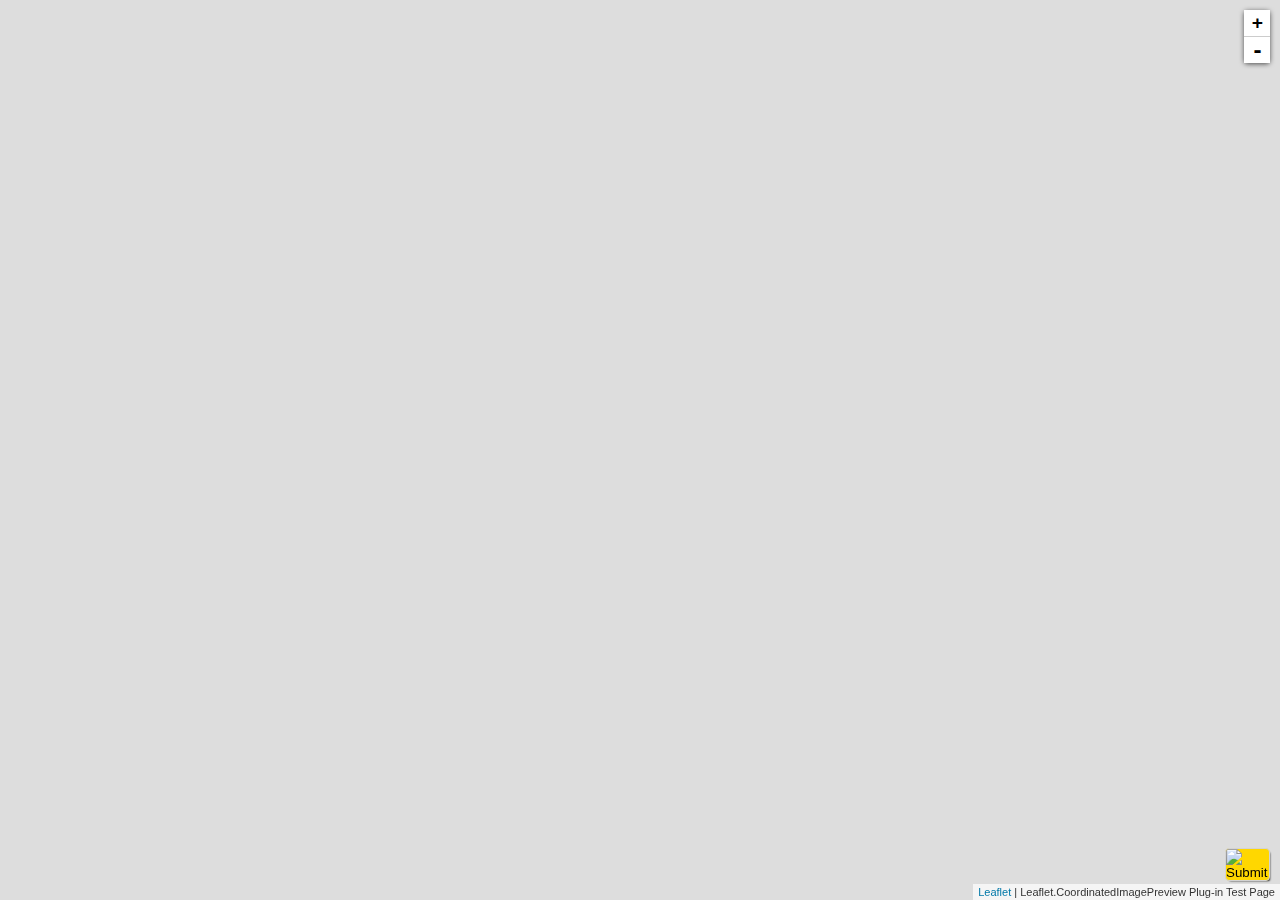
==== coordinatedimagepreviewdemo.html @ aac4f5f8 "Change file name" ====
<html>
    <head>
        <title>Leaflet.CoordinatedImagePreview Test Page</title>
        <meta charset="UTF-8">
        <meta name="viewport" content="width=device-width, initial-scale=1.0">

        <script src="./lib/JQuery/jquery-1.11.3.min.js"></script>

        <link rel="stylesheet" href="./lib/leaflet-0.7.3/leaflet.css" />
        <script src="./lib/leaflet-0.7.3/leaflet.js"></script>

        <link rel="stylesheet" href="./lib/lightbox2/dist/css/lightbox.min.css" />
        
        <script src="./lib/Leaflet.label/dist/leaflet.label.js"></script>
        <link rel="stylesheet" href="./lib/Leaflet.label/dist/leaflet.label.css" />
        
        <script src="./lib/Leaflet.bouncemarker/bouncemarker.js"></script>

        <link rel="stylesheet" href="./Leaflet-CoordinatedImagePreview/coordinatedimagepreview.min.css" />
        <script src="./Leaflet-CoordinatedImagePreview/coordinatedimagepreview.min.js"></script>
        <style>
            html, body { 
                width: 100%; 
                height: 100%; 
                margin: 0px;
            } 
            .map {
                height: 100%;
                width: 100%;
                position: relative; 
            }
        </style>

        <script>
            window.onload = function () {

                map = L.map('map', {
                    center: [39.91, 32.78],
                    zoom: 11,
                    zoomControl: false
                });
                map.addControl(L.control.zoom({position: 'topright'}));

                L.tileLayer('http://{s}.tile.openstreetmap.org/{z}/{x}/{y}.png', {
                    attribution: 'Leaflet.CoordinatedImagePreview Plug-in Test Page',
                    subdomains: ['a', 'b', 'c']
                }).addTo(map);

                var options = {
                    imageServiceAddress: "./examples/testdata.json"
                };
                $('#coordinatedImagePreviewControlContainer').CoordinatedImagePreviewControl(options);

            };
        </script>

    </head>
    <body>
        <div id="map" class="map"></div>

        <div id='coordinatedImagePreviewControlContainer' style="position: fixed;">
        </div>
        <script src="./lib/lightbox2/dist/js/lightbox.min.js"></script>

        <div>
        </div>
    </body>
</html>
---- lib/leaflet-0.7.3/leaflet.css ----
/* required styles */

.leaflet-map-pane,
.leaflet-tile,
.leaflet-marker-icon,
.leaflet-marker-shadow,
.leaflet-tile-pane,
.leaflet-tile-container,
.leaflet-overlay-pane,
.leaflet-shadow-pane,
.leaflet-marker-pane,
.leaflet-popup-pane,
.leaflet-overlay-pane svg,
.leaflet-zoom-box,
.leaflet-image-layer,
.leaflet-layer {
	position: absolute;
	left: 0;
	top: 0;
	}
.leaflet-container {
	overflow: hidden;
	-ms-touch-action: none;
	}
.leaflet-tile,
.leaflet-marker-icon,
.leaflet-marker-shadow {
	-webkit-user-select: none;
	   -moz-user-select: none;
	        user-select: none;
	-webkit-user-drag: none;
	}
.leaflet-marker-icon,
.leaflet-marker-shadow {
	display: block;
	}
/* map is broken in FF if you have max-width: 100% on tiles */
.leaflet-container img {
	max-width: none !important;
	}
/* stupid Android 2 doesn't understand "max-width: none" properly */
.leaflet-container img.leaflet-image-layer {
	max-width: 15000px !important;
	}
.leaflet-tile {
	filter: inherit;
	visibility: hidden;
	}
.leaflet-tile-loaded {
	visibility: inherit;
	}
.leaflet-zoom-box {
	width: 0;
	height: 0;
	}
/* workaround for https://bugzilla.mozilla.org/show_bug.cgi?id=888319 */
.leaflet-overlay-pane svg {
	-moz-user-select: none;
	}

.leaflet-tile-pane    { z-index: 2; }
.leaflet-objects-pane { z-index: 3; }
.leaflet-overlay-pane { z-index: 4; }
.leaflet-shadow-pane  { z-index: 5; }
.leaflet-marker-pane  { z-index: 6; }
.leaflet-popup-pane   { z-index: 7; }

.leaflet-vml-shape {
	width: 1px;
	height: 1px;
	}
.lvml {
	behavior: url(#default#VML);
	display: inline-block;
	position: absolute;
	}


/* control positioning */

.leaflet-control {
	position: relative;
	z-index: 7;
	pointer-events: auto;
	}
.leaflet-top,
.leaflet-bottom {
	position: absolute;
	z-index: 1000;
	pointer-events: none;
	}
.leaflet-top {
	top: 0;
	}
.leaflet-right {
	right: 0;
	}
.leaflet-bottom {
	bottom: 0;
	}
.leaflet-left {
	left: 0;
	}
.leaflet-control {
	float: left;
	clear: both;
	}
.leaflet-right .leaflet-control {
	float: right;
	}
.leaflet-top .leaflet-control {
	margin-top: 10px;
	}
.leaflet-bottom .leaflet-control {
	margin-bottom: 10px;
	}
.leaflet-left .leaflet-control {
	margin-left: 10px;
	}
.leaflet-right .leaflet-control {
	margin-right: 10px;
	}


/* zoom and fade animations */

.leaflet-fade-anim .leaflet-tile,
.leaflet-fade-anim .leaflet-popup {
	opacity: 0;
	-webkit-transition: opacity 0.2s linear;
	   -moz-transition: opacity 0.2s linear;
	     -o-transition: opacity 0.2s linear;
	        transition: opacity 0.2s linear;
	}
.leaflet-fade-anim .leaflet-tile-loaded,
.leaflet-fade-anim .leaflet-map-pane .leaflet-popup {
	opacity: 1;
	}

.leaflet-zoom-anim .leaflet-zoom-animated {
	-webkit-transition: -webkit-transform 0.25s cubic-bezier(0,0,0.25,1);
	   -moz-transition:    -moz-transform 0.25s cubic-bezier(0,0,0.25,1);
	     -o-transition:      -o-transform 0.25s cubic-bezier(0,0,0.25,1);
	        transition:         transform 0.25s cubic-bezier(0,0,0.25,1);
	}
.leaflet-zoom-anim .leaflet-tile,
.leaflet-pan-anim .leaflet-tile,
.leaflet-touching .leaflet-zoom-animated {
	-webkit-transition: none;
	   -moz-transition: none;
	     -o-transition: none;
	        transition: none;
	}

.leaflet-zoom-anim .leaflet-zoom-hide {
	visibility: hidden;
	}


/* cursors */

.leaflet-clickable {
	cursor: pointer;
	}
.leaflet-container {
	cursor: -webkit-grab;
	cursor:    -moz-grab;
	}
.leaflet-popup-pane,
.leaflet-control {
	cursor: auto;
	}
.leaflet-dragging .leaflet-container,
.leaflet-dragging .leaflet-clickable {
	cursor: move;
	cursor: -webkit-grabbing;
	cursor:    -moz-grabbing;
	}


/* visual tweaks */

.leaflet-container {
	background: #ddd;
	outline: 0;
	}
.leaflet-container a {
	color: #0078A8;
	}
.leaflet-container a.leaflet-active {
	outline: 2px solid orange;
	}
.leaflet-zoom-box {
	border: 2px dotted #38f;
	background: rgba(255,255,255,0.5);
	}


/* general typography */
.leaflet-container {
	font: 12px/1.5 "Helvetica Neue", Arial, Helvetica, sans-serif;
	}


/* general toolbar styles */

.leaflet-bar {
	box-shadow: 0 1px 5px rgba(0,0,0,0.65);
	border-radius: 4px;
	}
.leaflet-bar a,
.leaflet-bar a:hover {
	background-color: #fff;
	border-bottom: 1px solid #ccc;
	width: 26px;
	height: 26px;
	line-height: 26px;
	display: block;
	text-align: center;
	text-decoration: none;
	color: black;
	}
.leaflet-bar a,
.leaflet-control-layers-toggle {
	background-position: 50% 50%;
	background-repeat: no-repeat;
	display: block;
	}
.leaflet-bar a:hover {
	background-color: #f4f4f4;
	}
.leaflet-bar a:first-child {
	//border-top-left-radius: 4px;
	//border-top-right-radius: 4px;
	}
.leaflet-bar a:last-child {
	//border-bottom-left-radius: 4px;
	//border-bottom-right-radius: 4px;
	border-bottom: none;
	}
.leaflet-bar a.leaflet-disabled {
	cursor: default;
	background-color: #f4f4f4;
	color: #bbb;
	}

.leaflet-touch .leaflet-bar a {
	width: 30px;
	height: 30px;
	line-height: 30px;
	}


/* zoom control */

.leaflet-control-zoom-in,
.leaflet-control-zoom-out {
	font: bold 18px 'Lucida Console', Monaco, monospace;
	text-indent: 1px;
	}
.leaflet-control-zoom-out {
	font-size: 20px;
	}

.leaflet-touch .leaflet-control-zoom-in {
	font-size: 22px;
	}
.leaflet-touch .leaflet-control-zoom-out {
	font-size: 24px;
	}


/* layers control */

.leaflet-control-layers {
	box-shadow: 0 1px 5px rgba(0,0,0,0.4);
	background: #fff;
	border-radius: 5px;
	}
.leaflet-control-layers-toggle {
	background-image: url(images/layers.png);
	width: 36px;
	height: 36px;
	}
.leaflet-retina .leaflet-control-layers-toggle {
	background-image: url(images/layers-2x.png);
	background-size: 26px 26px;
	}
.leaflet-touch .leaflet-control-layers-toggle {
	width: 44px;
	height: 44px;
	}
.leaflet-control-layers .leaflet-control-layers-list,
.leaflet-control-layers-expanded .leaflet-control-layers-toggle {
	display: none;
	}
.leaflet-control-layers-expanded .leaflet-control-layers-list {
	display: block;
	position: relative;
	}
.leaflet-control-layers-expanded {
	padding: 6px 10px 6px 6px;
	color: #333;
	background: #fff;
	}
.leaflet-control-layers-selector {
	margin-top: 2px;
	position: relative;
	top: 1px;
	}
.leaflet-control-layers label {
	display: block;
	}
.leaflet-control-layers-separator {
	height: 0;
	border-top: 1px solid #ddd;
	margin: 5px -10px 5px -6px;
	}


/* attribution and scale controls */

.leaflet-container .leaflet-control-attribution {
	background: #fff;
	background: rgba(255, 255, 255, 0.7);
	margin: 0;
	}
.leaflet-control-attribution,
.leaflet-control-scale-line {
	padding: 0 5px;
	color: #333;
	}
.leaflet-control-attribution a {
	text-decoration: none;
	}
.leaflet-control-attribution a:hover {
	text-decoration: underline;
	}
.leaflet-container .leaflet-control-attribution,
.leaflet-container .leaflet-control-scale {
	font-size: 11px;
	}
.leaflet-left .leaflet-control-scale {
	margin-left: 5px;
	}
.leaflet-bottom .leaflet-control-scale {
	margin-bottom: 5px;
	}
.leaflet-control-scale-line {
	border: 2px solid #777;
	border-top: none;
	line-height: 1.1;
	padding: 2px 5px 1px;
	font-size: 11px;
	white-space: nowrap;
	overflow: hidden;
	-moz-box-sizing: content-box;
	     box-sizing: content-box;

	background: #fff;
	background: rgba(255, 255, 255, 0.5);
	}
.leaflet-control-scale-line:not(:first-child) {
	border-top: 2px solid #777;
	border-bottom: none;
	margin-top: -2px;
	}
.leaflet-control-scale-line:not(:first-child):not(:last-child) {
	border-bottom: 2px solid #777;
	}

.leaflet-touch .leaflet-control-attribution,
.leaflet-touch .leaflet-control-layers,
.leaflet-touch .leaflet-bar {
	box-shadow: none;
	}
.leaflet-touch .leaflet-control-layers,
.leaflet-touch .leaflet-bar {
	border: 2px solid rgba(0,0,0,0.2);
	background-clip: padding-box;
	}


/* popup */

.leaflet-popup {
	position: absolute;
	text-align: center;
	}
.leaflet-popup-content-wrapper {
	padding: 1px;
	text-align: left;
	border-radius: 12px;
	}
.leaflet-popup-content {
	margin: 13px 19px;
	line-height: 1.4;
	}
.leaflet-popup-content p {
	margin: 18px 0;
	}
.leaflet-popup-tip-container {
	margin: 0 auto;
	width: 40px;
	height: 20px;
	position: relative;
	overflow: hidden;
	}
.leaflet-popup-tip {
	width: 17px;
	height: 17px;
	padding: 1px;

	margin: -10px auto 0;

	-webkit-transform: rotate(45deg);
	   -moz-transform: rotate(45deg);
	    -ms-transform: rotate(45deg);
	     -o-transform: rotate(45deg);
	        transform: rotate(45deg);
	}
.leaflet-popup-content-wrapper,
.leaflet-popup-tip {
	background: white;

	box-shadow: 0 3px 14px rgba(0,0,0,0.4);
	}
.leaflet-container a.leaflet-popup-close-button {
	position: absolute;
	top: 0;
	right: 0;
	padding: 4px 4px 0 0;
	text-align: center;
	width: 18px;
	height: 14px;
	font: 16px/14px Tahoma, Verdana, sans-serif;
	color: #c3c3c3;
	text-decoration: none;
	font-weight: bold;
	background: transparent;
	}
.leaflet-container a.leaflet-popup-close-button:hover {
	color: #999;
	}
.leaflet-popup-scrolled {
	overflow: auto;
	border-bottom: 1px solid #ddd;
	border-top: 1px solid #ddd;
	}

.leaflet-oldie .leaflet-popup-content-wrapper {
	zoom: 1;
	}
.leaflet-oldie .leaflet-popup-tip {
	width: 24px;
	margin: 0 auto;

	-ms-filter: "progid:DXImageTransform.Microsoft.Matrix(M11=0.70710678, M12=0.70710678, M21=-0.70710678, M22=0.70710678)";
	filter: progid:DXImageTransform.Microsoft.Matrix(M11=0.70710678, M12=0.70710678, M21=-0.70710678, M22=0.70710678);
	}
.leaflet-oldie .leaflet-popup-tip-container {
	margin-top: -1px;
	}

.leaflet-oldie .leaflet-control-zoom,
.leaflet-oldie .leaflet-control-layers,
.leaflet-oldie .leaflet-popup-content-wrapper,
.leaflet-oldie .leaflet-popup-tip {
	border: 1px solid #999;
	}


/* div icon */

.leaflet-div-icon {
	background: #fff;
	border: 1px solid #666;
	}
---- lib/Leaflet.label/dist/leaflet.label.css ----
.leaflet-label {
	background: rgb(235, 235, 235);
	background: rgba(235, 235, 235, 0.81);
	background-clip: padding-box;
	border-color: #777;
	border-color: rgba(0,0,0,0.25);
	border-radius: 4px;
	border-style: solid;
	border-width: 4px;
	color: #111;
	display: block;
	font: 12px/20px "Helvetica Neue", Arial, Helvetica, sans-serif;
	font-weight: bold;
	padding: 1px 6px;
	position: absolute;
	-webkit-user-select: none;
	   -moz-user-select: none;
	    -ms-user-select: none;
	        user-select: none;
	pointer-events: none;
	white-space: nowrap;
	z-index: 237;
}

.leaflet-label.leaflet-clickable {
	cursor: pointer;
	pointer-events: auto;
}

.leaflet-label:before,
.leaflet-label:after {
	border-top: 6px solid transparent;
	border-bottom: 6px solid transparent;
	content: none;
	position: absolute;
	top: 5px;
}

.leaflet-label:before {
	border-right: 6px solid black;
	border-right-color: inherit;
	left: -10px;
}

.leaflet-label:after {
	border-left: 6px solid black;
	border-left-color: inherit;
	right: -10px;
}

.leaflet-label-right:before,
.leaflet-label-left:after {
	content: "";
}
---- Leaflet-CoordinatedImagePreview/coordinatedimagepreview.min.css ----
.coordinatedImagePreviewControlContainer{position:relative;bottom:15px;right:5px;z-index:100;max-width:500px;width:50px;height:42px;background:0 0}.coordinatedImagePreviewControlMenuLink{background:rgba(0,0,0,.7);box-sizing:border-box;color:#fff;display:inline-block;font-size:13px;height:42px;padding:5px 10px 10px 0;vertical-align:middle;font-family:arial;bottom:0;border-style:solid;border-width:1px;border-color:#d3d3d3;-moz-border-radius:4px;-webkit-border-radius:4px;border-radius:4px;-moz-box-shadow:2px 2px 2px -2px gray;-webkit-box-shadow:2px 2px 2px -2px}.coordinatedImagePreviewControlMenuImage{vertical-align:middle;cursor:pointer;width:32px;height:32px;border:none;margin-left:10px;background-color:#fff}.coordinatedImagePreviewControlOpenMenuImage{background-image:url(image/open.png)}.coordinatedImagePreviewControlCloseMenuImage{background-image:url(image/close.png)}.coordinatedImagePreviewControlMainDiv{position:absolute;visibility:hidden;width:100%;height:100px;background-color:#fff;bottom:40px;border-style:solid;border-width:2px 0;-moz-box-shadow:2px 2px 2px -2px gray;-webkit-box-shadow:2px 2px 2px -2px gray;box-shadow:2px 2px 2px -2px gray}.coordinatedImagePreviewControlUl{position:relative;margin-top:0;margin-bottom:0;overflow-x:scroll;overflow-y:hidden;white-space:nowrap;padding-left:0}.coordinatedImagePreviewControlLi{display:inline;margin-right:10px}.coordinatedImagePreviewControlButton{top:5px;right:5px;position:absolute;border-style:solid;border-width:1px;background-color:gold;border-color:#d3d3d3;-moz-border-radius:4px;-webkit-border-radius:4px;border-radius:4px;-moz-box-shadow:2px 2px 2px -2px gray;-webkit-box-shadow:2px 2px 2px -2px}
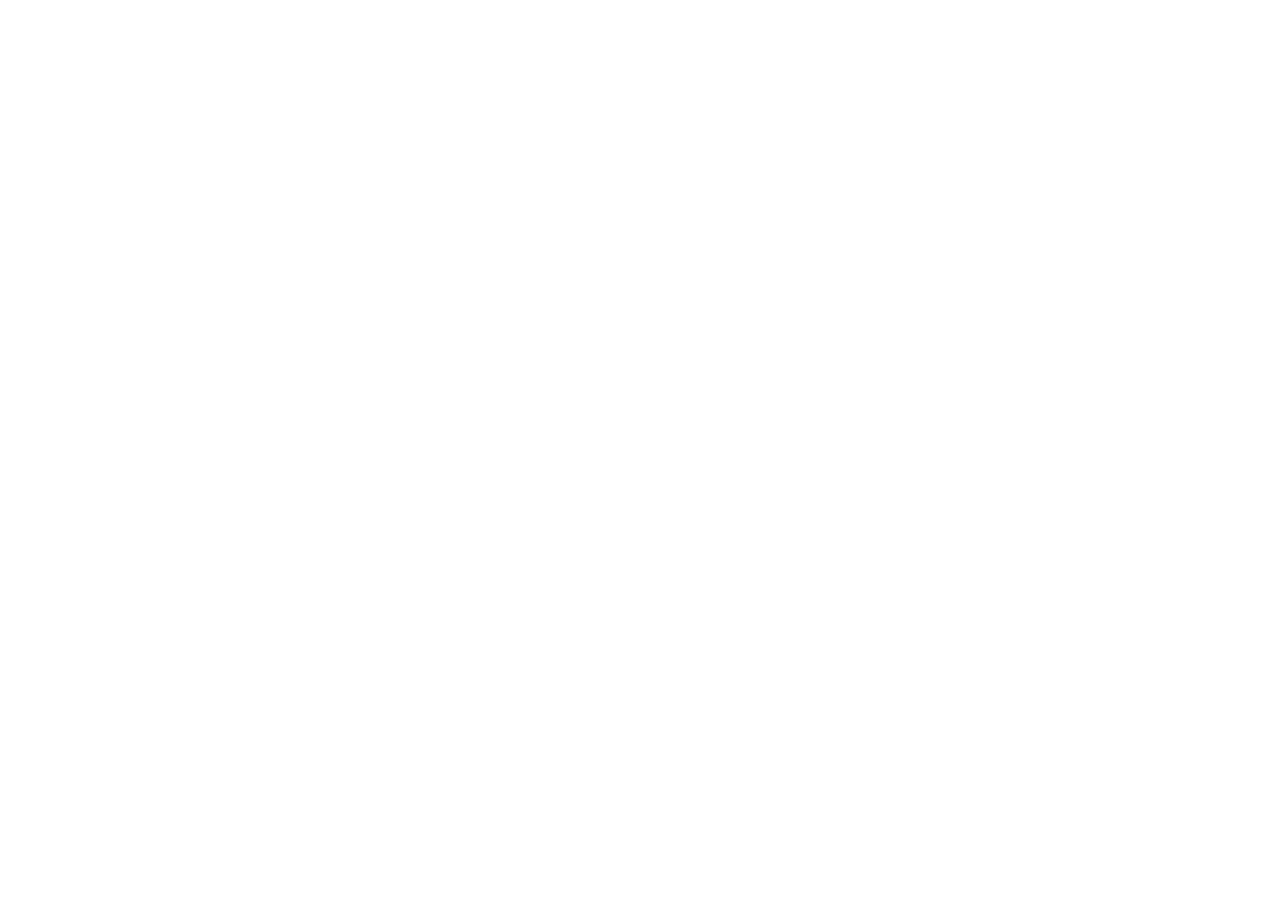
==== commit 29afe184: "Update coordinatedimagepreviewdemo.html" ====
--- a/coordinatedimagepreviewdemo.html
+++ b/coordinatedimagepreviewdemo.html
@@ -6,8 +6,13 @@
 
         <script src="./lib/JQuery/jquery-1.11.3.min.js"></script>
 
-        <link rel="stylesheet" href="./lib/leaflet-0.7.3/leaflet.css" />
-        <script src="./lib/leaflet-0.7.3/leaflet.js"></script>
+         <link rel="stylesheet" href="https://unpkg.com/leaflet@1.2.0/dist/leaflet.css"
+   integrity="sha512-M2wvCLH6DSRazYeZRIm1JnYyh22purTM+FDB5CsyxtQJYeKq83arPe5wgbNmcFXGqiSH2XR8dT/fJISVA1r/zQ=="
+   crossorigin=""/>
+	    
+	    <script src="https://unpkg.com/leaflet@1.2.0/dist/leaflet.js"
+   integrity="sha512-lInM/apFSqyy1o6s89K4iQUKg6ppXEgsVxT35HbzUupEVRh2Eu9Wdl4tHj7dZO0s1uvplcYGmt3498TtHq+log=="
+   crossorigin=""></script>
 
         <link rel="stylesheet" href="./lib/lightbox2/dist/css/lightbox.min.css" />
         
@@ -41,13 +46,14 @@
                 });
                 map.addControl(L.control.zoom({position: 'topright'}));
 
-                L.tileLayer('http://{s}.tile.openstreetmap.org/{z}/{x}/{y}.png', {
+                L.tileLayer('https://{s}.tile.openstreetmap.org/{z}/{x}/{y}.png', {
                     attribution: 'Leaflet.CoordinatedImagePreview Plug-in Test Page',
                     subdomains: ['a', 'b', 'c']
                 }).addTo(map);
 
                 var options = {
-                    imageServiceAddress: "./examples/testdata.json"
+                    imageServiceAddress: "./testcoordinatedimagedata.json",
+					isOpen: true
                 };
                 $('#coordinatedImagePreviewControlContainer').CoordinatedImagePreviewControl(options);
 
@@ -58,11 +64,11 @@
     <body>
         <div id="map" class="map"></div>
 
-        <div id='coordinatedImagePreviewControlContainer' style="position: fixed;">
+        <div id='coordinatedImagePreviewControlContainer'>
         </div>
         <script src="./lib/lightbox2/dist/js/lightbox.min.js"></script>
 
         <div>
         </div>
     </body>
-</html>+</html>
--- a/Leaflet-CoordinatedImagePreview/coordinatedimagepreview.min.css
+++ b/Leaflet-CoordinatedImagePreview/coordinatedimagepreview.min.css
@@ -1 +1 @@
-.coordinatedImagePreviewControlContainer{position:relative;bottom:15px;right:5px;z-index:100;max-width:500px;width:50px;height:42px;background:0 0}.coordinatedImagePreviewControlMenuLink{background:rgba(0,0,0,.7);box-sizing:border-box;color:#fff;display:inline-block;font-size:13px;height:42px;padding:5px 10px 10px 0;vertical-align:middle;font-family:arial;bottom:0;border-style:solid;border-width:1px;border-color:#d3d3d3;-moz-border-radius:4px;-webkit-border-radius:4px;border-radius:4px;-moz-box-shadow:2px 2px 2px -2px gray;-webkit-box-shadow:2px 2px 2px -2px}.coordinatedImagePreviewControlMenuImage{vertical-align:middle;cursor:pointer;width:32px;height:32px;border:none;margin-left:10px;background-color:#fff}.coordinatedImagePreviewControlOpenMenuImage{background-image:url(image/open.png)}.coordinatedImagePreviewControlCloseMenuImage{background-image:url(image/close.png)}.coordinatedImagePreviewControlMainDiv{position:absolute;visibility:hidden;width:100%;height:100px;background-color:#fff;bottom:40px;border-style:solid;border-width:2px 0;-moz-box-shadow:2px 2px 2px -2px gray;-webkit-box-shadow:2px 2px 2px -2px gray;box-shadow:2px 2px 2px -2px gray}.coordinatedImagePreviewControlUl{position:relative;margin-top:0;margin-bottom:0;overflow-x:scroll;overflow-y:hidden;white-space:nowrap;padding-left:0}.coordinatedImagePreviewControlLi{display:inline;margin-right:10px}.coordinatedImagePreviewControlButton{top:5px;right:5px;position:absolute;border-style:solid;border-width:1px;background-color:gold;border-color:#d3d3d3;-moz-border-radius:4px;-webkit-border-radius:4px;border-radius:4px;-moz-box-shadow:2px 2px 2px -2px gray;-webkit-box-shadow:2px 2px 2px -2px}+.coordinatedImagePreviewControlContainer{position:fixed;bottom:15px;right:5px;z-index:100;max-width:500px;width:50px;height:42px;background:0 0}.coordinatedImagePreviewControlMenuLink{background:rgba(0,0,0,.7);box-sizing:border-box;color:#fff;display:inline-block;font-size:13px;height:42px;padding:5px 10px 10px 0;vertical-align:middle;font-family:arial;bottom:0;border-style:solid;border-width:1px;border-color:#d3d3d3;-moz-border-radius:4px;-webkit-border-radius:4px;border-radius:4px;-moz-box-shadow:2px 2px 2px -2px gray;-webkit-box-shadow:2px 2px 2px -2px}.coordinatedImagePreviewControlMenuImage{vertical-align:middle;cursor:pointer;width:32px;height:32px;border:none;margin-left:10px;background-color:#fff}.coordinatedImagePreviewControlOpenMenuImage{background-image:url(image/open.png)}.coordinatedImagePreviewControlCloseMenuImage{background-image:url(image/close.png)}.coordinatedImagePreviewControlMainDiv{position:absolute;visibility:hidden;width:100%;height:100px;background-color:#fff;bottom:40px;border-style:solid;border-width:2px 0;-moz-box-shadow:2px 2px 2px -2px gray;-webkit-box-shadow:2px 2px 2px -2px gray;box-shadow:2px 2px 2px -2px gray}.coordinatedImagePreviewControlUl{position:relative;margin-top:0;margin-bottom:0;overflow-x:scroll;overflow-y:hidden;white-space:nowrap;padding-left:0}.coordinatedImagePreviewControlLi{display:inline;margin-right:10px}.coordinatedImagePreviewControlButton{top:5px;right:5px;position:absolute;border-style:solid;border-width:1px;background-color:red;border-color:#d3d3d3;-moz-border-radius:4px;-webkit-border-radius:4px;border-radius:4px;-moz-box-shadow:2px 2px 2px -2px gray;-webkit-box-shadow:2px 2px 2px -2px}